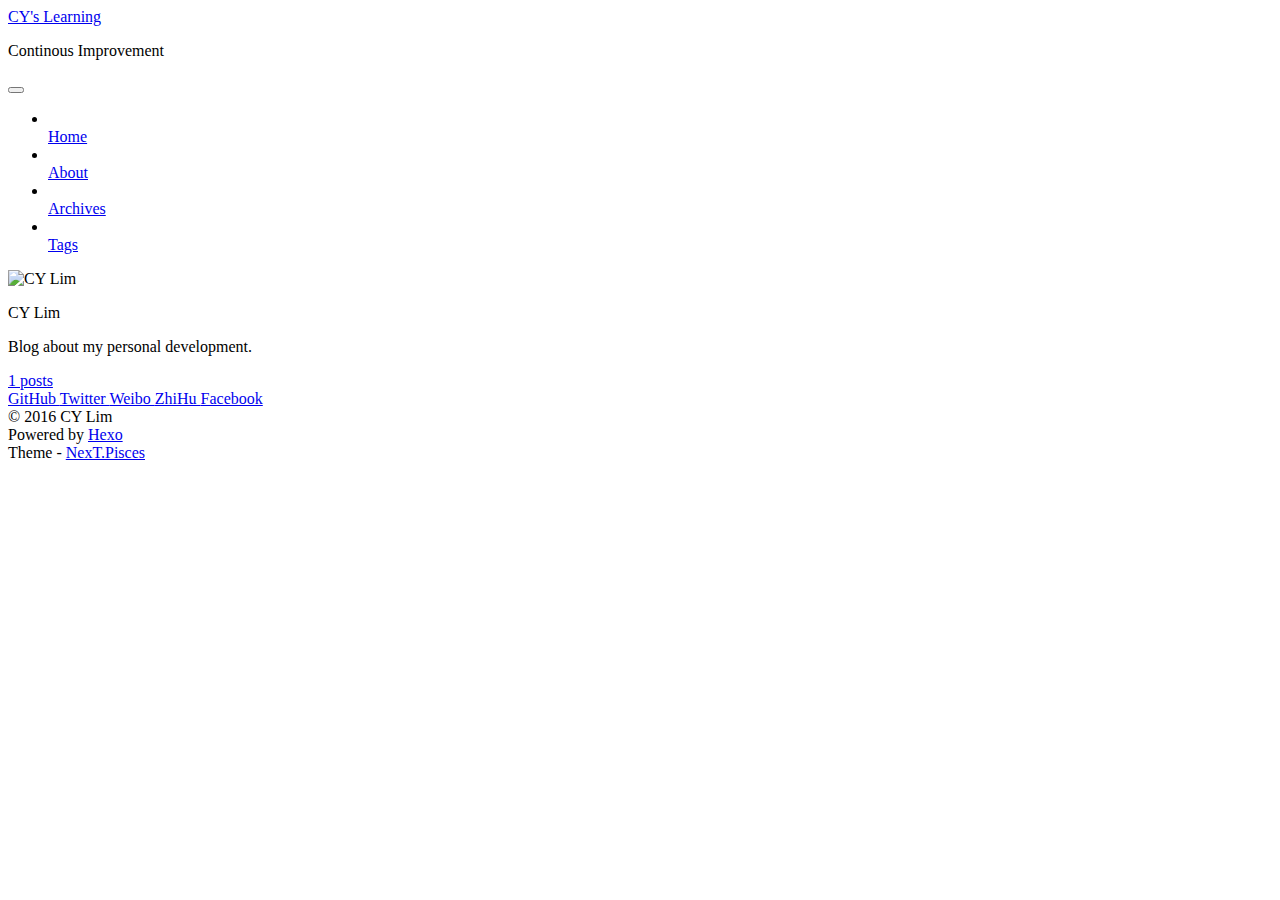
==== about/index.html @ 151c8ed2 "Site updated: 2016-09-16 14:02:14" ====
<!doctype html>



  


<html class="theme-next pisces use-motion">
<head>
  <meta charset="UTF-8"/>
<meta http-equiv="X-UA-Compatible" content="IE=edge,chrome=1" />
<meta name="viewport" content="width=device-width, initial-scale=1, maximum-scale=1"/>



<meta http-equiv="Cache-Control" content="no-transform" />
<meta http-equiv="Cache-Control" content="no-siteapp" />



  <meta name="google-site-verification" content="g0AUmLekn1OxXT6U5fujfPC0QVjFchWRqCopnu3jNN" />










  
  
  <link href="/blog/vendors/fancybox/source/jquery.fancybox.css?v=2.1.5" rel="stylesheet" type="text/css" />




  
  
  
  

  
    
    
  

  

  

  

  

  
    
    
    <link href="//fonts.googleapis.com/css?family=Lato:300,300italic,400,400italic,700,700italic&subset=latin,latin-ext" rel="stylesheet" type="text/css">
  






<link href="/blog/vendors/font-awesome/css/font-awesome.min.css?v=4.4.0" rel="stylesheet" type="text/css" />

<link href="/blog/css/main.css?v=5.0.1" rel="stylesheet" type="text/css" />


  <meta name="keywords" content="Hexo, NexT, CY, Blog, Learning" />








  <link rel="shortcut icon" type="image/x-icon" href="/blog/favicon.ico?v=5.0.1" />






<meta name="description" content="Blog about my personal development.">
<meta property="og:type" content="website">
<meta property="og:title" content="About Me">
<meta property="og:url" content="https://cy.my/blog/about/index.html">
<meta property="og:site_name" content="CY's Learning">
<meta property="og:description" content="Blog about my personal development.">
<meta property="og:updated_time" content="2016-09-16T04:01:22.000Z">
<meta name="twitter:card" content="summary">
<meta name="twitter:title" content="About Me">
<meta name="twitter:description" content="Blog about my personal development.">



<script type="text/javascript" id="hexo.configuration">
  var NexT = window.NexT || {};
  var CONFIG = {
    scheme: 'Pisces',
    sidebar: {"position":"left","display":"always"},
    fancybox: true,
    motion: true,
    duoshuo: {
      userId: 0,
      author: 'Author'
    }
  };
</script>




  <link rel="canonical" href="https://cy.my/blog/about/"/>

  <title>
  

  
    About Me | CY's Learning
  
</title>
</head>

<body itemscope itemtype="http://schema.org/WebPage" lang="zh_Hans">

  










  
  
    
  

  <div class="container one-collumn sidebar-position-left  ">
    <div class="headband"></div>

    <header id="header" class="header" itemscope itemtype="http://schema.org/WPHeader">
      <div class="header-inner"><div class="site-meta ">
  

  <div class="custom-logo-site-title">
    <a href="/blog/"  class="brand" rel="start">
      <span class="logo-line-before"><i></i></span>
      <span class="site-title">CY's Learning</span>
      <span class="logo-line-after"><i></i></span>
    </a>
  </div>
  <p class="site-subtitle">Continous Improvement</p>
</div>

<div class="site-nav-toggle">
  <button>
    <span class="btn-bar"></span>
    <span class="btn-bar"></span>
    <span class="btn-bar"></span>
  </button>
</div>

<nav class="site-nav">
  

  
    <ul id="menu" class="menu">
      
        
        <li class="menu-item menu-item-home">
          <a href="/blog/" rel="section">
            
              <i class="menu-item-icon fa fa-fw fa-home"></i> <br />
            
            Home
          </a>
        </li>
      
        
        <li class="menu-item menu-item-about">
          <a href="/blog/about" rel="section">
            
              <i class="menu-item-icon fa fa-fw fa-user"></i> <br />
            
            About
          </a>
        </li>
      
        
        <li class="menu-item menu-item-archives">
          <a href="/blog/archives" rel="section">
            
              <i class="menu-item-icon fa fa-fw fa-archive"></i> <br />
            
            Archives
          </a>
        </li>
      
        
        <li class="menu-item menu-item-tags">
          <a href="/blog/tags" rel="section">
            
              <i class="menu-item-icon fa fa-fw fa-tags"></i> <br />
            
            Tags
          </a>
        </li>
      

      
    </ul>
  

  
</nav>

 </div>
    </header>

    <main id="main" class="main">
      <div class="main-inner">
        <div class="content-wrap">
          <div id="content" class="content">
            

  <div id="posts" class="posts-expand">
    
    
      
    
  </div>


          </div>
          


          
  <div class="comments" id="comments">
    
      <div id="disqus_thread">
        <noscript>
          Please enable JavaScript to view the
          <a href="//disqus.com/?ref_noscript">comments powered by Disqus.</a>
        </noscript>
      </div>
    
  </div>


        </div>
        
          
  
  <div class="sidebar-toggle">
    <div class="sidebar-toggle-line-wrap">
      <span class="sidebar-toggle-line sidebar-toggle-line-first"></span>
      <span class="sidebar-toggle-line sidebar-toggle-line-middle"></span>
      <span class="sidebar-toggle-line sidebar-toggle-line-last"></span>
    </div>
  </div>

  <aside id="sidebar" class="sidebar">
    <div class="sidebar-inner">

      

      

      <section class="site-overview sidebar-panel  sidebar-panel-active ">
        <div class="site-author motion-element" itemprop="author" itemscope itemtype="http://schema.org/Person">
          <img class="site-author-image" itemprop="image"
               src="/blog/images/avatar.gif"
               alt="CY Lim" />
          <p class="site-author-name" itemprop="name">CY Lim</p>
          <p class="site-description motion-element" itemprop="description">Blog about my personal development.</p>
        </div>
        <nav class="site-state motion-element">
          <div class="site-state-item site-state-posts">
            <a href="/blog/archives">
              <span class="site-state-item-count">1</span>
              <span class="site-state-item-name">posts</span>
            </a>
          </div>

          

          

        </nav>

        

        <div class="links-of-author motion-element">
          
            
              <span class="links-of-author-item">
                <a href="https://github.com/cylim" target="_blank" title="GitHub">
                  
                    <i class="fa fa-fw fa-github"></i>
                  
                  GitHub
                </a>
              </span>
            
              <span class="links-of-author-item">
                <a href="https://twitter.com/cylim226" target="_blank" title="Twitter">
                  
                    <i class="fa fa-fw fa-twitter"></i>
                  
                  Twitter
                </a>
              </span>
            
              <span class="links-of-author-item">
                <a href="http://weibo.com/cylim226" target="_blank" title="Weibo">
                  
                    <i class="fa fa-fw fa-weibo"></i>
                  
                  Weibo
                </a>
              </span>
            
              <span class="links-of-author-item">
                <a href="https://www.zhihu.com/people/cylim" target="_blank" title="ZhiHu">
                  
                    <i class="fa fa-fw fa-globe"></i>
                  
                  ZhiHu
                </a>
              </span>
            
              <span class="links-of-author-item">
                <a href="https://fb.me/cylim226" target="_blank" title="Facebook">
                  
                    <i class="fa fa-fw fa-facebook-official"></i>
                  
                  Facebook
                </a>
              </span>
            
          
        </div>

        
        

        
        

      </section>

      

    </div>
  </aside>


        
      </div>
    </main>

    <footer id="footer" class="footer">
      <div class="footer-inner">
        <div class="copyright" >
  
  &copy; 
  <span itemprop="copyrightYear">2016</span>
  <span class="with-love">
    <i class="fa fa-heart"></i>
  </span>
  <span class="author" itemprop="copyrightHolder">CY Lim</span>
</div>

<div class="powered-by">
  Powered by <a class="theme-link" href="https://hexo.io">Hexo</a>
</div>

<div class="theme-info">
  Theme -
  <a class="theme-link" href="https://github.com/iissnan/hexo-theme-next">
    NexT.Pisces
  </a>
</div>

        

        
      </div>
    </footer>

    <div class="back-to-top">
      <i class="fa fa-arrow-up"></i>
    </div>
  </div>

  

<script type="text/javascript">
  if (Object.prototype.toString.call(window.Promise) !== '[object Function]') {
    window.Promise = null;
  }
</script>









  



  
  <script type="text/javascript" src="/blog/vendors/jquery/index.js?v=2.1.3"></script>

  
  <script type="text/javascript" src="/blog/vendors/fastclick/lib/fastclick.min.js?v=1.0.6"></script>

  
  <script type="text/javascript" src="/blog/vendors/jquery_lazyload/jquery.lazyload.js?v=1.9.7"></script>

  
  <script type="text/javascript" src="/blog/vendors/velocity/velocity.min.js?v=1.2.1"></script>

  
  <script type="text/javascript" src="/blog/vendors/velocity/velocity.ui.min.js?v=1.2.1"></script>

  
  <script type="text/javascript" src="/blog/vendors/fancybox/source/jquery.fancybox.pack.js?v=2.1.5"></script>


  


  <script type="text/javascript" src="/blog/js/src/utils.js?v=5.0.1"></script>

  <script type="text/javascript" src="/blog/js/src/motion.js?v=5.0.1"></script>



  
  


  <script type="text/javascript" src="/blog/js/src/affix.js?v=5.0.1"></script>

  <script type="text/javascript" src="/blog/js/src/schemes/pisces.js?v=5.0.1"></script>



  

  


  <script type="text/javascript" src="/blog/js/src/bootstrap.js?v=5.0.1"></script>



  



  

    <script type="text/javascript">
      var disqus_shortname = 'cy-learning';
      var disqus_identifier = 'about/index.html';
      var disqus_title = "About Me";
      var disqus_url = 'https://cy.my/blog/about/index.html';

      function run_disqus_script(disqus_script){
        var dsq = document.createElement('script');
        dsq.type = 'text/javascript';
        dsq.async = true;
        dsq.src = '//' + disqus_shortname + '.disqus.com/' + disqus_script;
        (document.getElementsByTagName('head')[0] || document.getElementsByTagName('body')[0]).appendChild(dsq);
      }

      run_disqus_script('count.js');
      
        run_disqus_script('embed.js');
      
    </script>
  




  
  

  

  

  

</body>
</html>
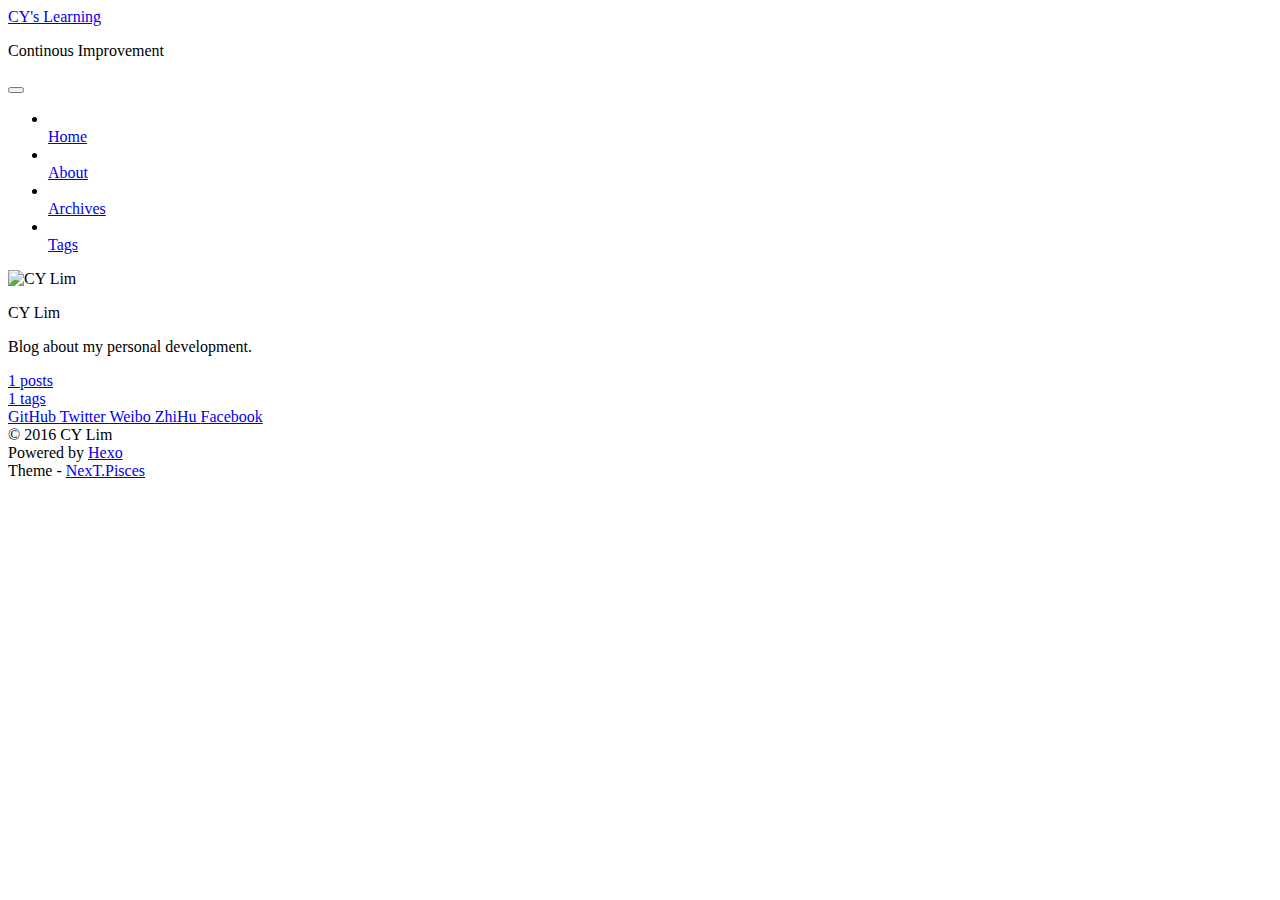
==== commit 58d51188: "Site updated: 2016-09-16 14:27:13" ====
--- a/about/index.html
+++ b/about/index.html
@@ -18,7 +18,7 @@
 
 
 
-  <meta name="google-site-verification" content="g0AUmLekn1OxXT6U5fujfPC0QVjFchWRqCopnu3jNN" />
+  <meta name="google-site-verification" content="g0AUmLekn1OxXT6U5fujfPC0QVjFchWRqCopnu3jNN8" />
 
 
 
@@ -103,7 +103,7 @@
   var NexT = window.NexT || {};
   var CONFIG = {
     scheme: 'Pisces',
-    sidebar: {"position":"left","display":"always"},
+    sidebar: {"position":"right","display":"always"},
     fancybox: true,
     motion: true,
     duoshuo: {
@@ -127,25 +127,25 @@
 </title>
 </head>
 
-<body itemscope itemtype="http://schema.org/WebPage" lang="zh_Hans">
-
-  
-
-
-
-
-
-
-
-
-
-
-  
-  
-    
-  
-
-  <div class="container one-collumn sidebar-position-left  ">
+<body itemscope itemtype="http://schema.org/WebPage" lang="en">
+
+  
+
+
+
+
+
+
+
+
+
+
+  
+  
+    
+  
+
+  <div class="container one-collumn sidebar-position-right  ">
     <div class="headband"></div>
 
     <header id="header" class="header" itemscope itemtype="http://schema.org/WPHeader">
@@ -296,6 +296,13 @@
           
 
           
+            <div class="site-state-item site-state-tags">
+              <a href="/blog/tags">
+                <span class="site-state-item-count">1</span>
+                <span class="site-state-item-name">tags</span>
+              </a>
+            </div>
+          
 
         </nav>
 
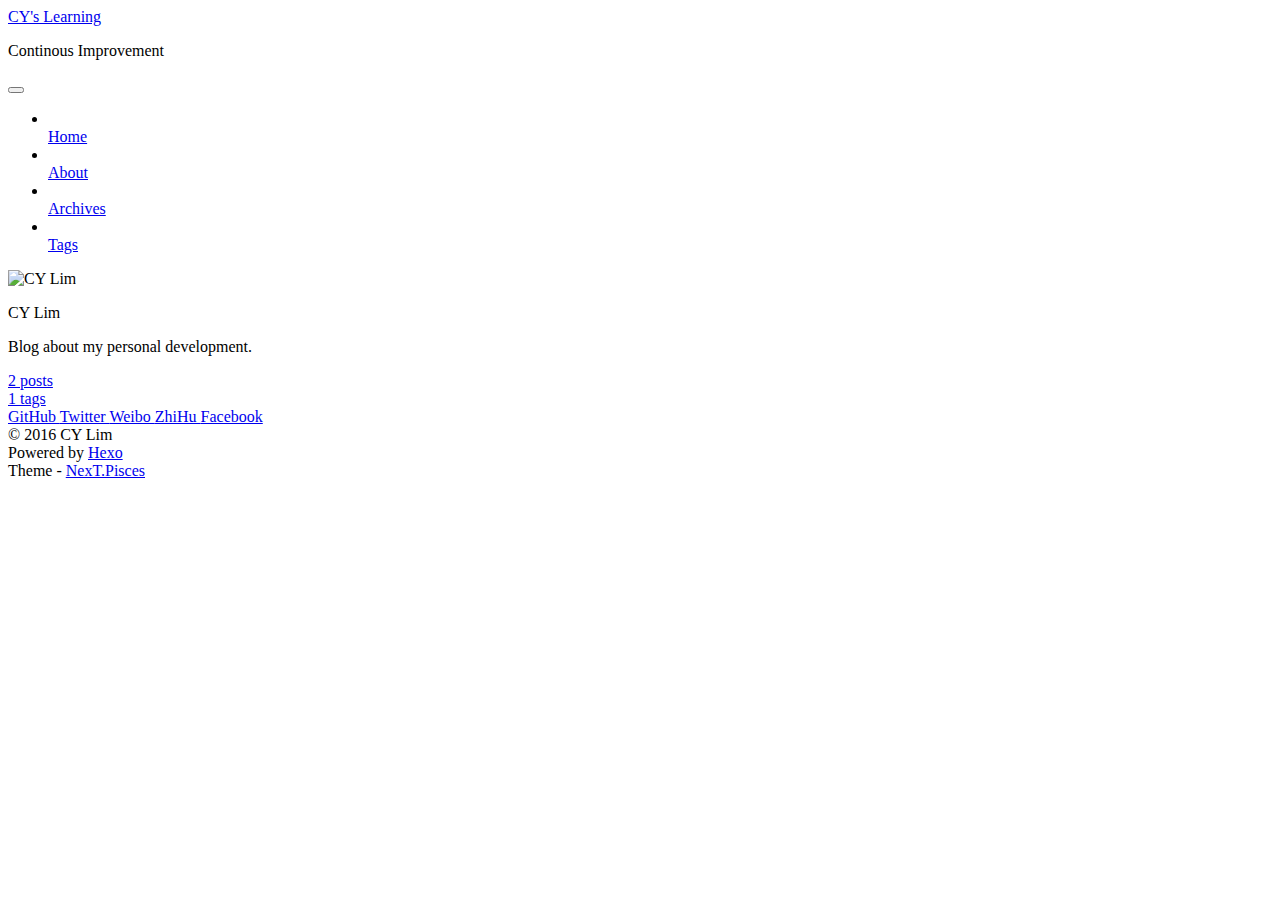
==== commit aed712ff: "Site updated: 2016-09-16 14:51:44" ====
--- a/about/index.html
+++ b/about/index.html
@@ -288,7 +288,7 @@
         <nav class="site-state motion-element">
           <div class="site-state-item site-state-posts">
             <a href="/blog/archives">
-              <span class="site-state-item-count">1</span>
+              <span class="site-state-item-count">2</span>
               <span class="site-state-item-name">posts</span>
             </a>
           </div>
